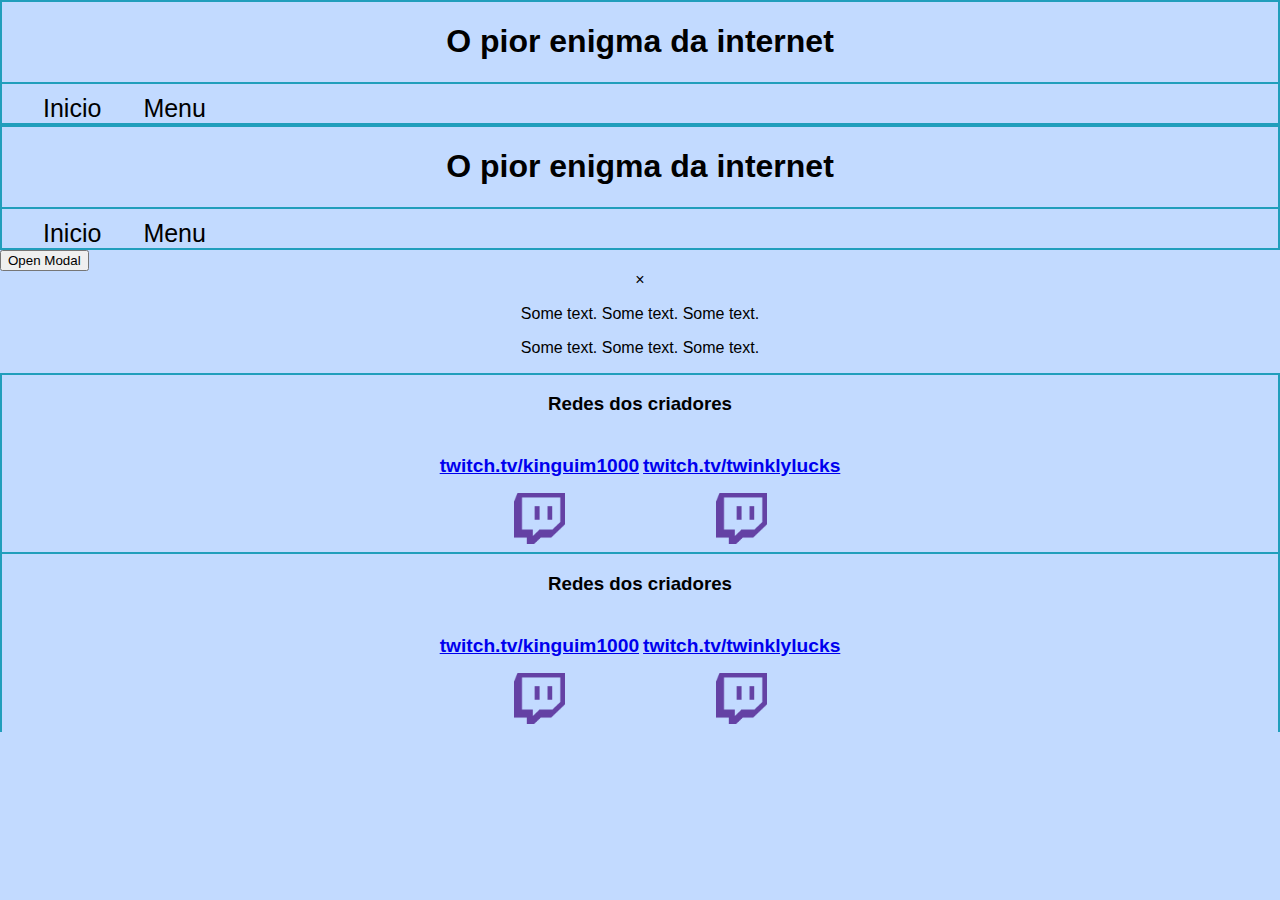
==== debug.html @ 5b33e82a "colocar  debug e js" ====
<!DOCTYPE html>
<html>
    <head>
        
        <title>The worst riddle of the internet</title>
        <meta charset="utf-8">
        <meta name="viewport" content="width=device-width, initial-scale=1.0">
        <link rel="stylesheet" type="text/css" href="https://theworstriddleofinternet.github.io/css/styles.css">
        
    </head>
    <body>
        <header>
            <h1> O pior enigma da internet</h1>
        </header>
        <nav class="topnav">
            <a href="https://theworstriddleofinternet.github.io">Inicio</a>
            <div class="dropdown">
                <a href="">Menu</a>
                <div class="dropdown-content">
                    <a href="/oquee.html"> O que é</a>
                    <a href="/oqueganha.html"> O que ganha</a>
                </div>
            </div>
        </nav>
       <!DOCTYPE html>
<html>
    <head>
        
        <title>The worst riddle of the internet</title>
        <meta charset="utf-8">
        <meta name="viewport" content="width=device-width, initial-scale=1.0">
        <link rel="stylesheet" type="text/css" href="https://theworstriddleofinternet.github.io/css/styles.css">
        
    </head>
    <body>
        <header>
            <h1> O pior enigma da internet</h1>
        </header>
        <nav class="topnav">
            <a href="https://theworstriddleofinternet.github.io">Inicio</a>
            <div class="dropdown">
                <a href="">Menu</a>
                <div class="dropdown-content">
                    <a href="/oquee.html"> O que é</a>
                    <a href="/oqueganha.html"> O que ganha</a>
                </div>
            </div>
        </nav>

        <button onclick="document.getElementById('id01').style.display='block'" class="w3-button w3-black">Open Modal</button>

        <div id="id01" class="w3-modal">
          <div class="w3-modal-content">
            <div class="w3-container">
              <span onclick="document.getElementById('id01').style.display='none'" class="w3-button w3-display-topright">&times;</span>
              <p>Some text. Some text. Some text.</p>
              <p>Some text. Some text. Some text.</p>
            </div>
          </div>
        </div>




        <footer>
            <h3>Redes dos criadores</h3>
            <div class="link">
            <table>
                <tr>
                  <th>
                  
              <a href="https://www.twitch.tv/kinguim1000">
                              <h2 >twitch.tv/kinguim1000</h2>
                              <img  src="https://theworstriddleofinternet.github.io/img/twitchicon.png" class="icon">
                          </a>
                          
                          </th>
                  <th><a href="https://www.twitch.tv/twinklylucks">
                              <h2 >twitch.tv/twinklylucks</h2>
                              <img  src="https://theworstriddleofinternet.github.io/img/twitchicon.png" class="icon">
                          </a>
                          </th> 
              
                </tr>
                
               
              </table>
            
            </div>
            
        </footer>
    </body>
</html>

        <footer>
            <h3>Redes dos criadores</h3>
            <div class="link">
            <table>
                <tr>
                  <th>
                  
              <a href="https://www.twitch.tv/kinguim1000">
                              <h2 >twitch.tv/kinguim1000</h2>
                              <img  src="https://theworstriddleofinternet.github.io/img/twitchicon.png" class="icon">
                          </a>
                          
                          </th>
                  <th><a href="https://www.twitch.tv/twinklylucks">
                              <h2 >twitch.tv/twinklylucks</h2>
                              <img  src="https://theworstriddleofinternet.github.io/img/twitchicon.png" class="icon">
                          </a>
                          </th> 
              
                </tr>
                
               
              </table>
            
            </div>
            
        </footer>
    </body>
</html>
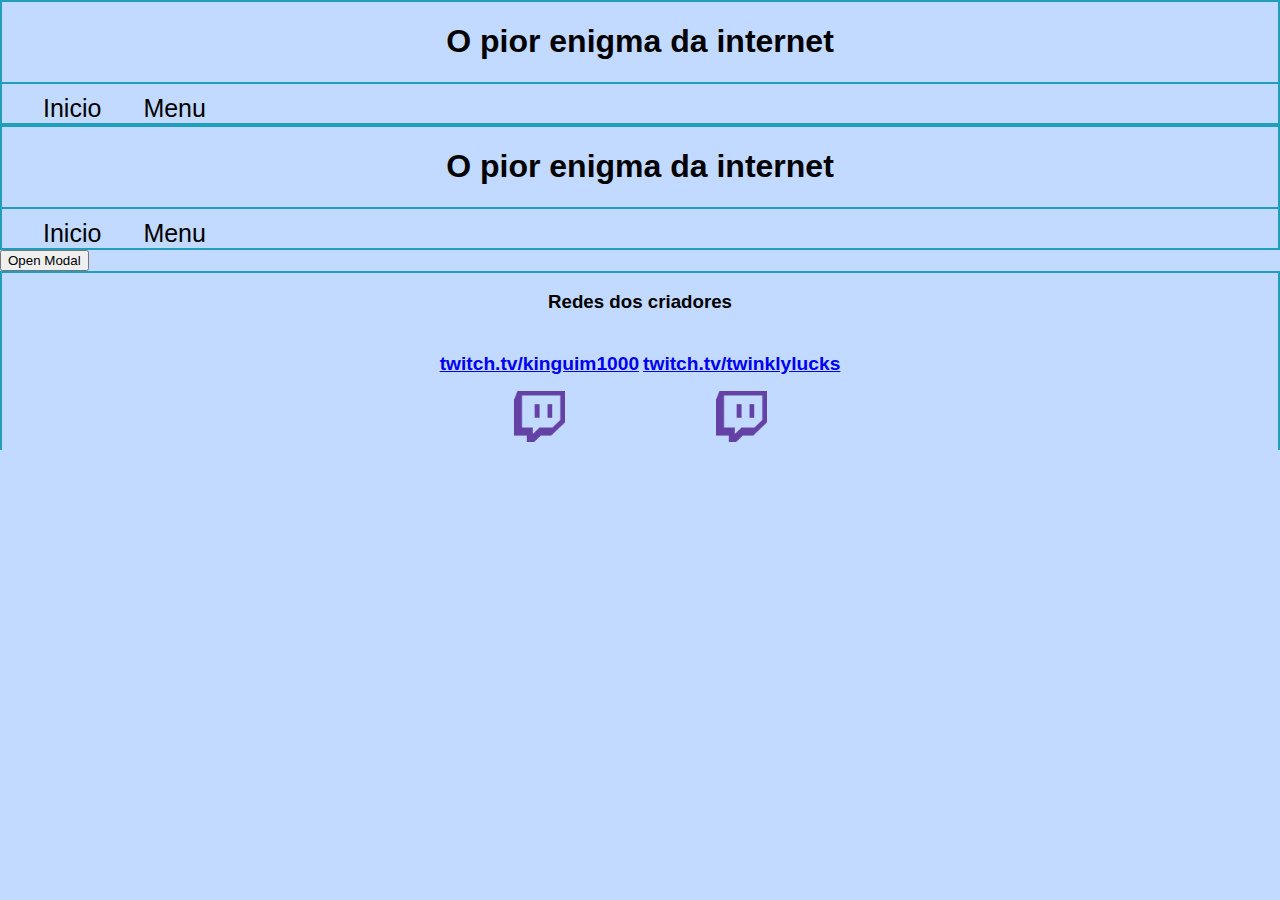
==== commit c7c5800c: "a" ====
--- a/debug.html
+++ b/debug.html
@@ -47,19 +47,20 @@
             </div>
         </nav>
 
-        <button onclick="document.getElementById('id01').style.display='block'" class="w3-button w3-black">Open Modal</button>
+        <button onclick="document.getElementById('id01').style.display='block'"
+class="w3-button">Open Modal</button>
 
-        <div id="id01" class="w3-modal">
-          <div class="w3-modal-content">
-            <div class="w3-container">
-              <span onclick="document.getElementById('id01').style.display='none'" class="w3-button w3-display-topright">&times;</span>
-              <p>Some text. Some text. Some text.</p>
-              <p>Some text. Some text. Some text.</p>
-            </div>
-          </div>
-        </div>
-
-
+<!-- The Modal -->
+<div id="id01" class="w3-modal">
+  <div class="w3-modal-content">
+    <div class="w3-container">
+      <span onclick="document.getElementById('id01').style.display='none'"
+      class="w3-button w3-display-topright">&times;</span>
+      <p>Some text in the Modal..</p>
+      <p>Some text in the Modal..</p>
+    </div>
+  </div>
+</div>
 
 
         <footer>
@@ -92,32 +93,4 @@
     </body>
 </html>
 
-        <footer>
-            <h3>Redes dos criadores</h3>
-            <div class="link">
-            <table>
-                <tr>
-                  <th>
-                  
-              <a href="https://www.twitch.tv/kinguim1000">
-                              <h2 >twitch.tv/kinguim1000</h2>
-                              <img  src="https://theworstriddleofinternet.github.io/img/twitchicon.png" class="icon">
-                          </a>
-                          
-                          </th>
-                  <th><a href="https://www.twitch.tv/twinklylucks">
-                              <h2 >twitch.tv/twinklylucks</h2>
-                              <img  src="https://theworstriddleofinternet.github.io/img/twitchicon.png" class="icon">
-                          </a>
-                          </th> 
-              
-                </tr>
-                
-               
-              </table>
-            
-            </div>
-            
-        </footer>
-    </body>
-</html>
+      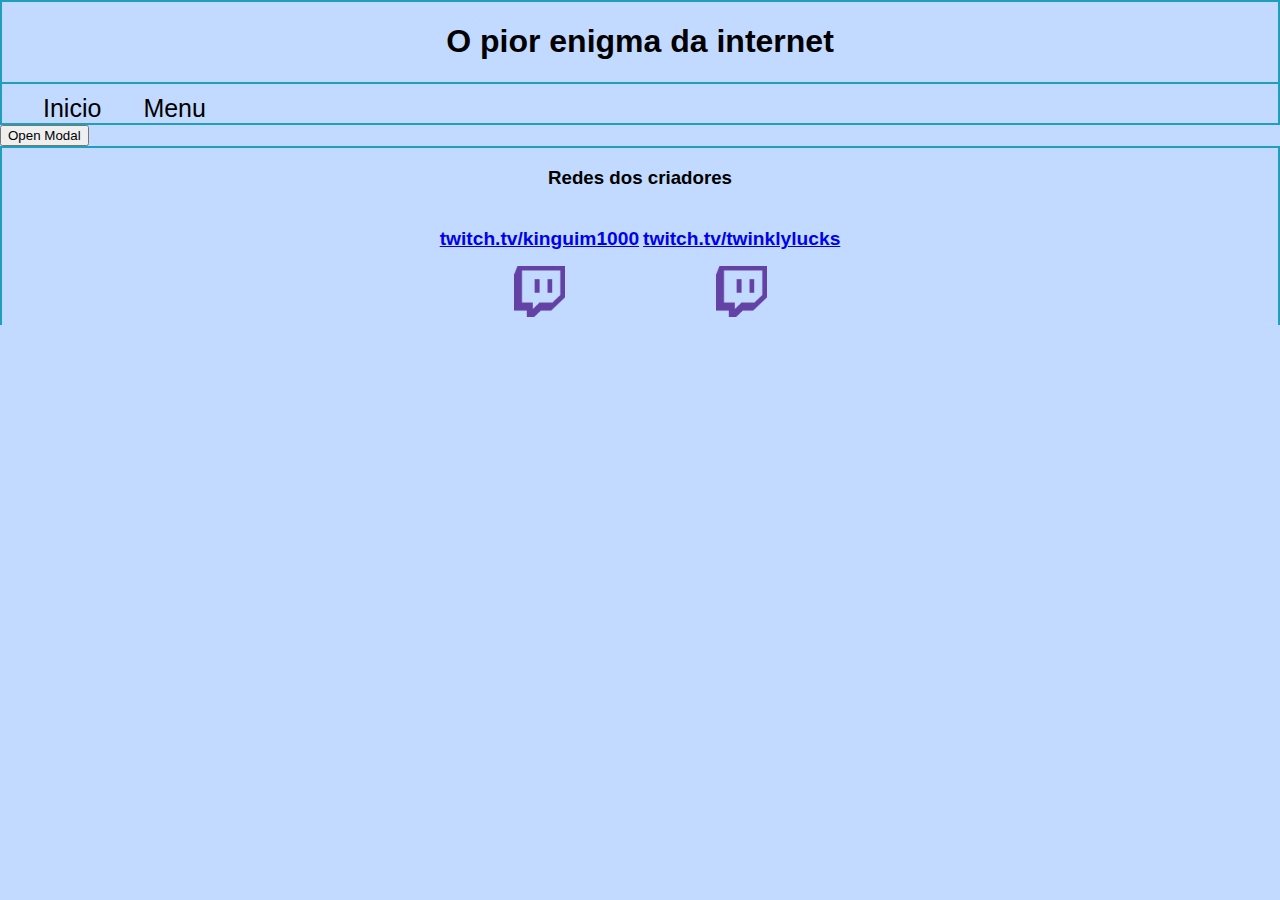
==== commit e04d4fb9: "Update debug.html" ====
--- a/debug.html
+++ b/debug.html
@@ -22,30 +22,7 @@
                 </div>
             </div>
         </nav>
-       <!DOCTYPE html>
-<html>
-    <head>
-        
-        <title>The worst riddle of the internet</title>
-        <meta charset="utf-8">
-        <meta name="viewport" content="width=device-width, initial-scale=1.0">
-        <link rel="stylesheet" type="text/css" href="https://theworstriddleofinternet.github.io/css/styles.css">
-        
-    </head>
-    <body>
-        <header>
-            <h1> O pior enigma da internet</h1>
-        </header>
-        <nav class="topnav">
-            <a href="https://theworstriddleofinternet.github.io">Inicio</a>
-            <div class="dropdown">
-                <a href="">Menu</a>
-                <div class="dropdown-content">
-                    <a href="/oquee.html"> O que é</a>
-                    <a href="/oqueganha.html"> O que ganha</a>
-                </div>
-            </div>
-        </nav>
+       
 
         <button onclick="document.getElementById('id01').style.display='block'"
 class="w3-button">Open Modal</button>
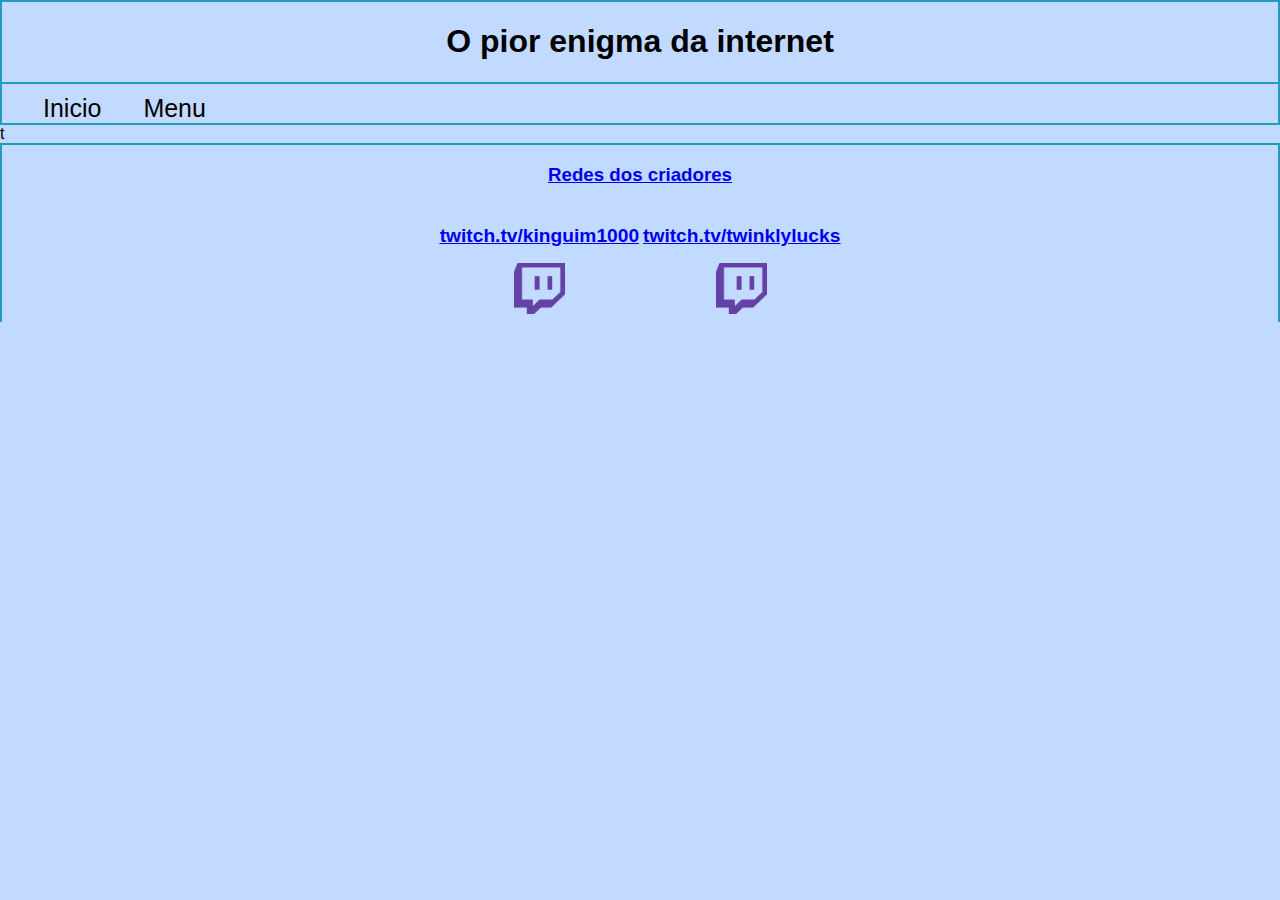
==== commit ab795738: "mudou muita coisa" ====
--- a/debug.html
+++ b/debug.html
@@ -5,7 +5,7 @@
         <title>The worst riddle of the internet</title>
         <meta charset="utf-8">
         <meta name="viewport" content="width=device-width, initial-scale=1.0">
-        <link rel="stylesheet" type="text/css" href="https://theworstriddleofinternet.github.io/css/styles.css">
+        <link rel="stylesheet" type="text/css" href="css/styles.css">
         
     </head>
     <body>
@@ -24,17 +24,18 @@
         </nav>
        
 
-        <button onclick="document.getElementById('id01').style.display='block'"
-class="w3-button">Open Modal</button>
+        <a onclick="document.getElementById('id01').style.display='block'"
+class="secret">t</a>
 
 <!-- The Modal -->
 <div id="id01" class="w3-modal">
   <div class="w3-modal-content">
     <div class="w3-container">
-      <span onclick="document.getElementById('id01').style.display='none'"
-      class="w3-button w3-display-topright">&times;</span>
-      <p>Some text in the Modal..</p>
-      <p>Some text in the Modal..</p>
+      
+      <p>Parabebéns você completou o Nivel 1</p>
+      <a href = "Nivel2.html">
+      <button onclick="document.getElementById('id01').style.display='none  '" class="button">Avançar</p>
+        
     </div>
   </div>
 </div>
--- a/css/styles.css
+++ b/css/styles.css
@@ -0,0 +1,176 @@
+/*seletor de elementos*/
+
+html,
+body {
+    margin: 0;
+    background-color: rgb(194, 218, 255);
+    font-family: sans-serif;
+}
+
+.topnav {
+    display: flex;
+    justify-content: left;
+    border: 2px solid #219ebc;
+    border-top: 0;
+}
+
+.topnav a {
+    float: left;
+    padding-top: 10px;
+    border: 1px solid rgb(194, 218, 255);
+    border-top: 0;
+    border-bottom: 0;
+    margin-left: 40px;
+    text-decoration: none;
+    font-size: 25px;
+    color: rgb(0, 0, 0);
+}
+
+.dropdown-content { 
+
+    display: none;
+    position: absolute;
+    background-color: rgb(194, 218, 255);
+    min-width: 130px;
+   height:100px;
+   min-height: 100px;
+    box-shadow: 0px 8px 16px 0px rgba(0, 0, 0, 0.2);
+    padding: 0px 0 2px 0;
+    margin: 37px 0 0 25px;
+    width: 130px;
+    z-index: 1;
+    border-style: solid;
+    border-color: #dadada;
+}
+
+
+.dropdown-content a {
+    color: black;
+    display: block;
+    padding: 12px 16px;
+    text-decoration: none;
+    font-size: 16px;
+    margin: 2px;
+    border-right: 0;
+    border-style: solid;
+    border-color: black;
+}
+
+.dropdown:hover .dropdown-content {
+    display: block;
+}
+
+div {
+    text-align: center;
+}
+
+header {
+    display: flex;
+    justify-content: center;
+    border: 2px solid #219ebc;
+}
+iframe{
+    max-width: 100vw;
+}
+
+/*estilo da section*/
+
+section {
+    display: -webkit-flex;
+    display: flex;
+}
+.secret{
+    text-decoration: none;
+        cursor:text ;
+        
+    color: rgb(0, 0, 0);;
+}
+
+.icon{
+    float: middle;
+    width: 4vw;
+    height: 4vw;
+
+
+}
+article {
+    /*-webkit-flex: 3;
+    -ms-flex: 3;
+    flex: 3;*/
+    
+    color: rgb(0, 0, 0);;
+    padding: 10px;
+}
+.button {
+    display: inline-block;
+    padding: 15px 25px;
+    font-size: 24px;
+    cursor: pointer;
+    text-align: center;
+    text-decoration: none;
+    outline: none;
+    color: #fff;
+    background-color: #003cff;
+    border: none;
+    border-radius: 15px;
+    box-shadow: 0 9px #999;
+  }
+  
+  .button:hover {background-color: #0066ff}
+  
+  .button:active {
+    background-color: #0066ff;
+    box-shadow: 0 5px #666;
+    transform: translateY(4px);
+  }
+
+  .w3-container:after,.w3-container:before{content:"";display:table;clear:both}
+  .w3-modal-content{margin:auto;background-color:#fff;position:relative;padding:0;outline:0;width:600px;height: 180px;}
+  .w3-modal{z-index:3;display:none;padding-top:100px;position:fixed;left:0;top:0;width:100%;height:100%;overflow:auto;background-color:rgb(0,0,0);background-color:rgba(0,0,0,0.4)}
+
+
+footer {
+    text-align: center;
+    border: 2px solid #219ebc;
+    border-bottom: 0;
+    text-align: -webkit-center;
+}
+
+.link{
+    font-size: 1vw;
+    text-align: center;
+    display: table;
+    border-collapse: separate;
+    box-sizing: border-box;
+    border-spacing: 2px;
+    border-color: grey;
+}
+@media (max-width: 600px) {
+    section {
+        -webkit-flex-direction: column;
+        flex-direction: column;
+    }
+    .home {
+        max-width: 100vw;
+    }
+    .icon{
+        float: middle;
+        width: 10vw;
+        height: 10vw;
+
+    }
+    .link{
+        font-size: 3vw;
+        text-align: center;
+        display: table;
+    border-collapse: separate;
+    box-sizing: border-box;
+    border-spacing: 2px;
+    border-color: grey;
+    }
+    table{
+        width: 20vw;
+       text-align: center;
+    
+    }
+}
